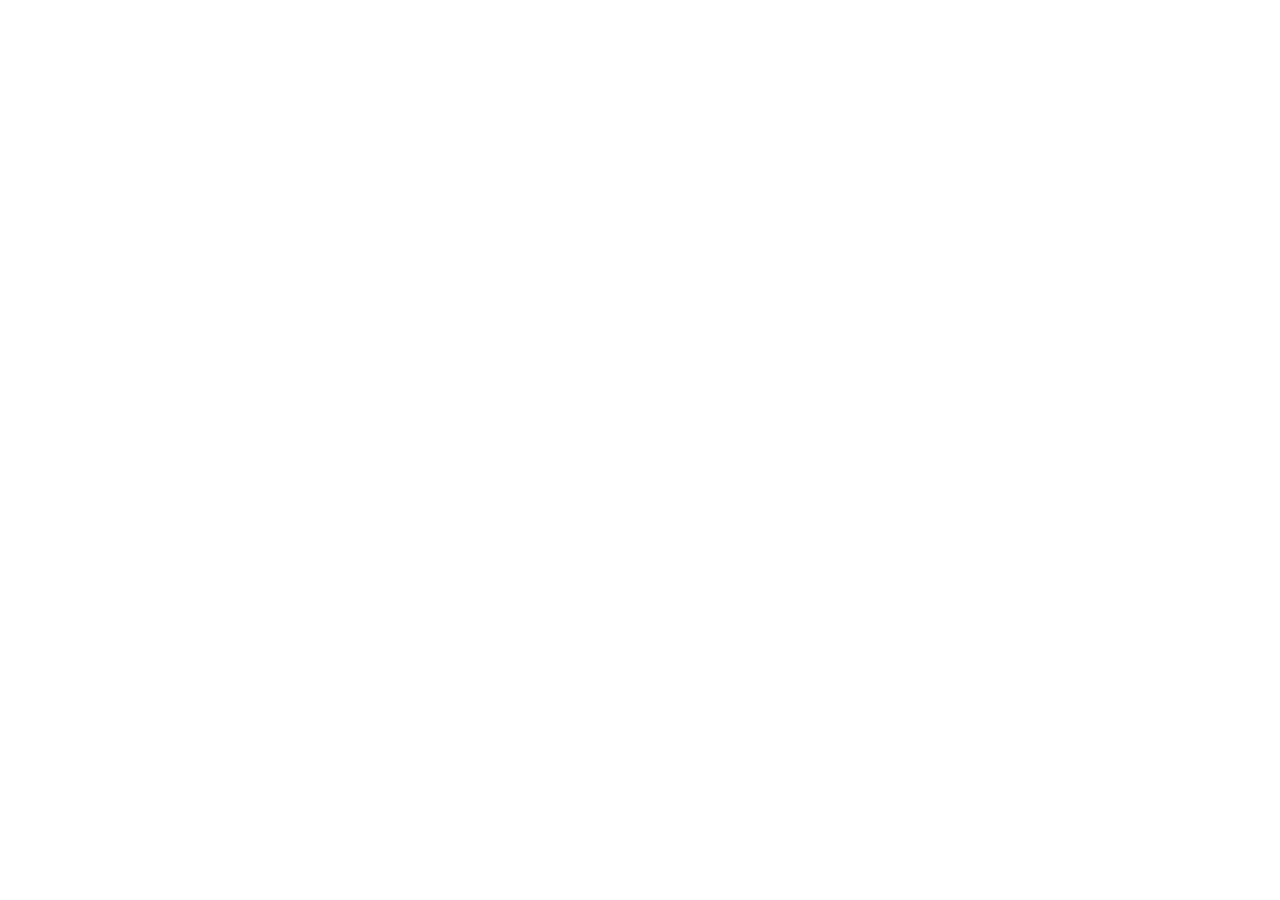
==== recipes/banana_pudding.html @ 439f108c "ADD TITLE AND HEADING" ====
<!DOCTYPE html>
<html lang="en">
<head>
    <meta charset="UTF-8">
    <meta name="viewport" content="width=device-width, initial-scale=1.0">
    <title>Banana Pudding | Recipe</title>
</head>
<body>
    
</body>
</html>
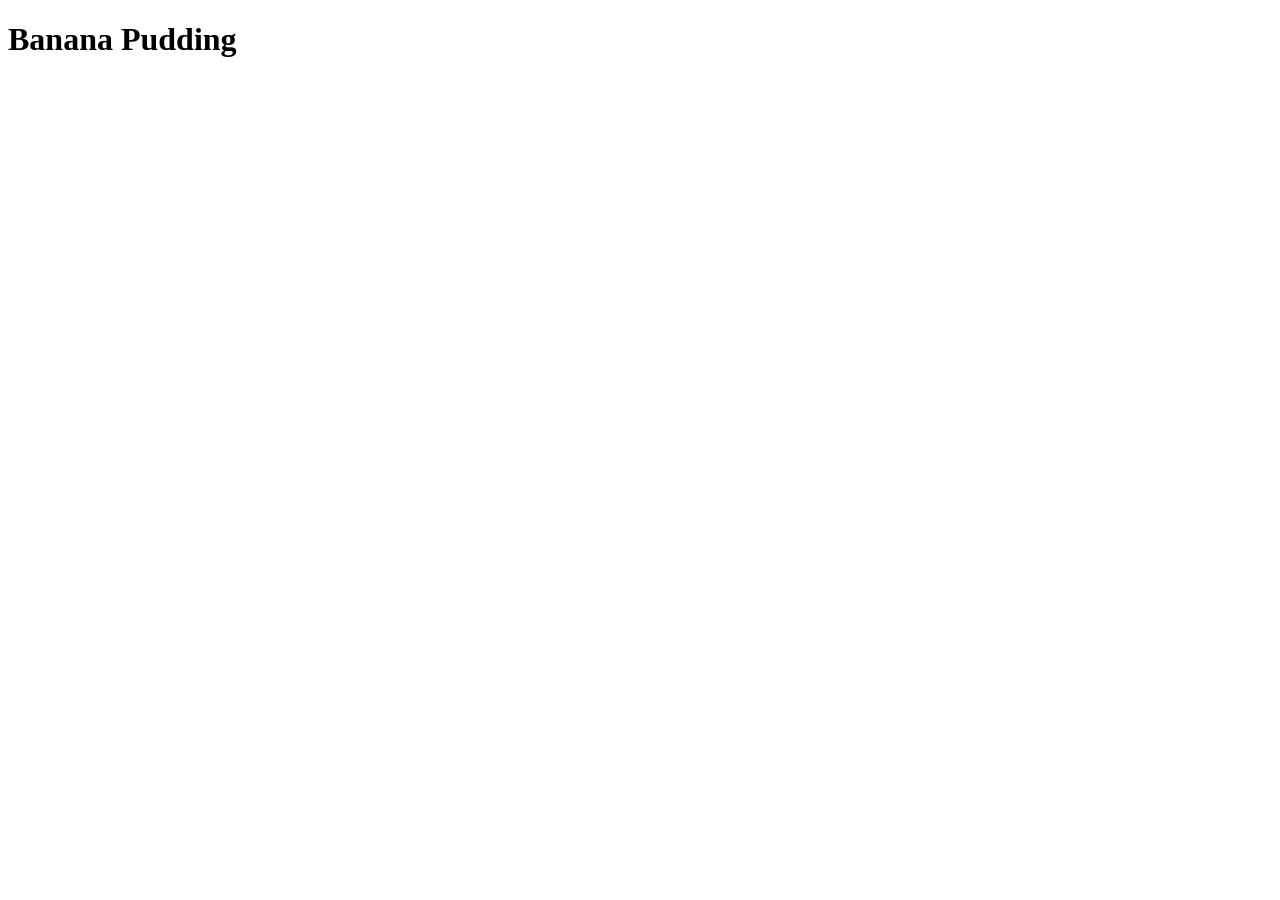
==== commit 3a75ebe8: "FORGOT TO ADD HEADING LAST TIME.DID IT THIS TIME." ====
--- a/recipes/banana_pudding.html
+++ b/recipes/banana_pudding.html
@@ -6,6 +6,8 @@
     <title>Banana Pudding | Recipe</title>
 </head>
 <body>
+    <h1>Banana Pudding</h1>
+    <img src="https://cookingthat.com/wp-content/uploads/2025/09/fwhrsqawiqbyngasvaft.webp" alt="">
     
 </body>
 </html>
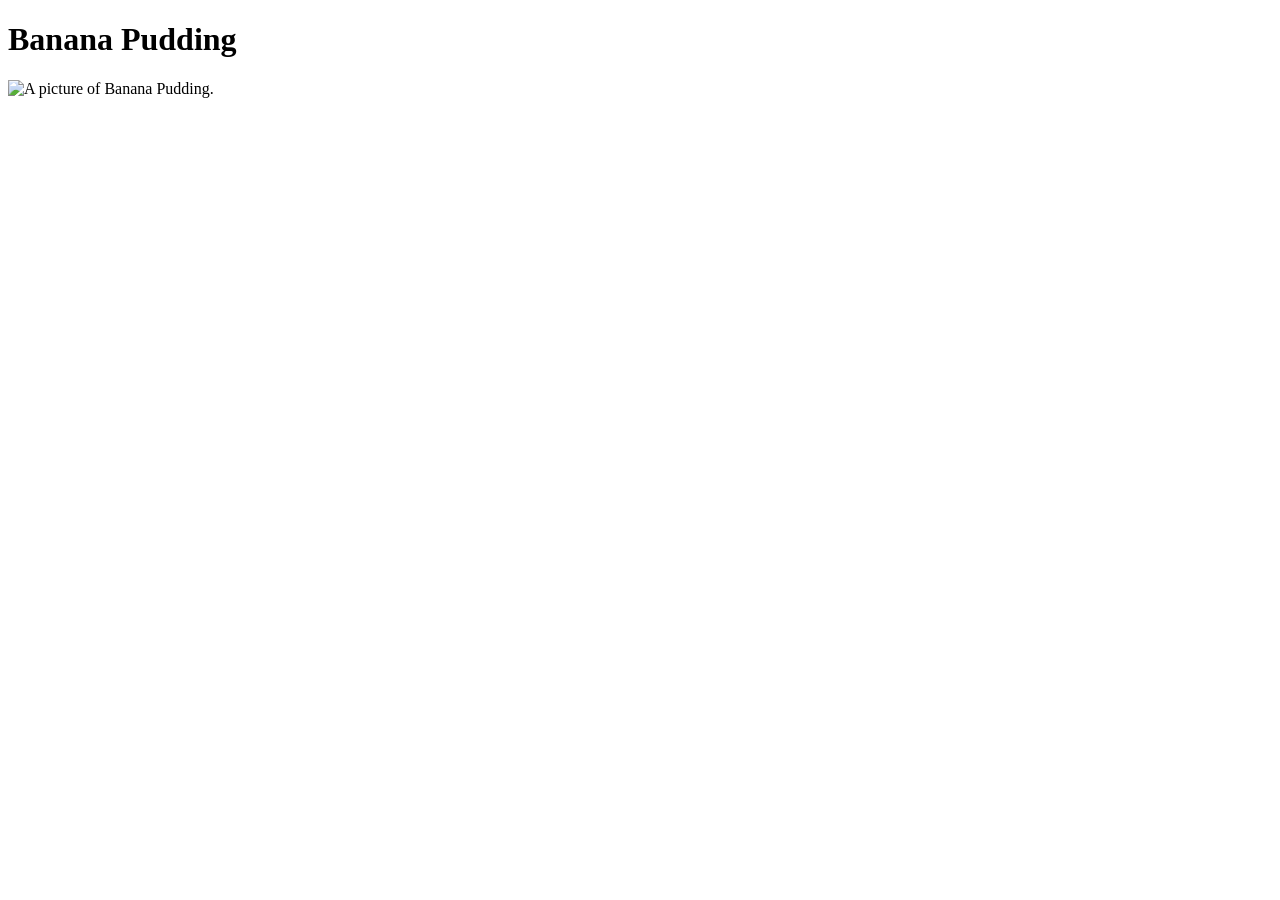
==== commit 2548a6e2: "ADDED AN IMAGE OF BANANA PUDDING" ====
--- a/recipes/banana_pudding.html
+++ b/recipes/banana_pudding.html
@@ -7,7 +7,7 @@
 </head>
 <body>
     <h1>Banana Pudding</h1>
-    <img src="https://cookingthat.com/wp-content/uploads/2025/09/fwhrsqawiqbyngasvaft.webp" alt="">
+    <img src="https://www.cookingclassy.com/wp-content/uploads/2023/04/banana-pudding-04-1024x1536.jpg" alt="A picture of Banana Pudding.">
     
 </body>
 </html>
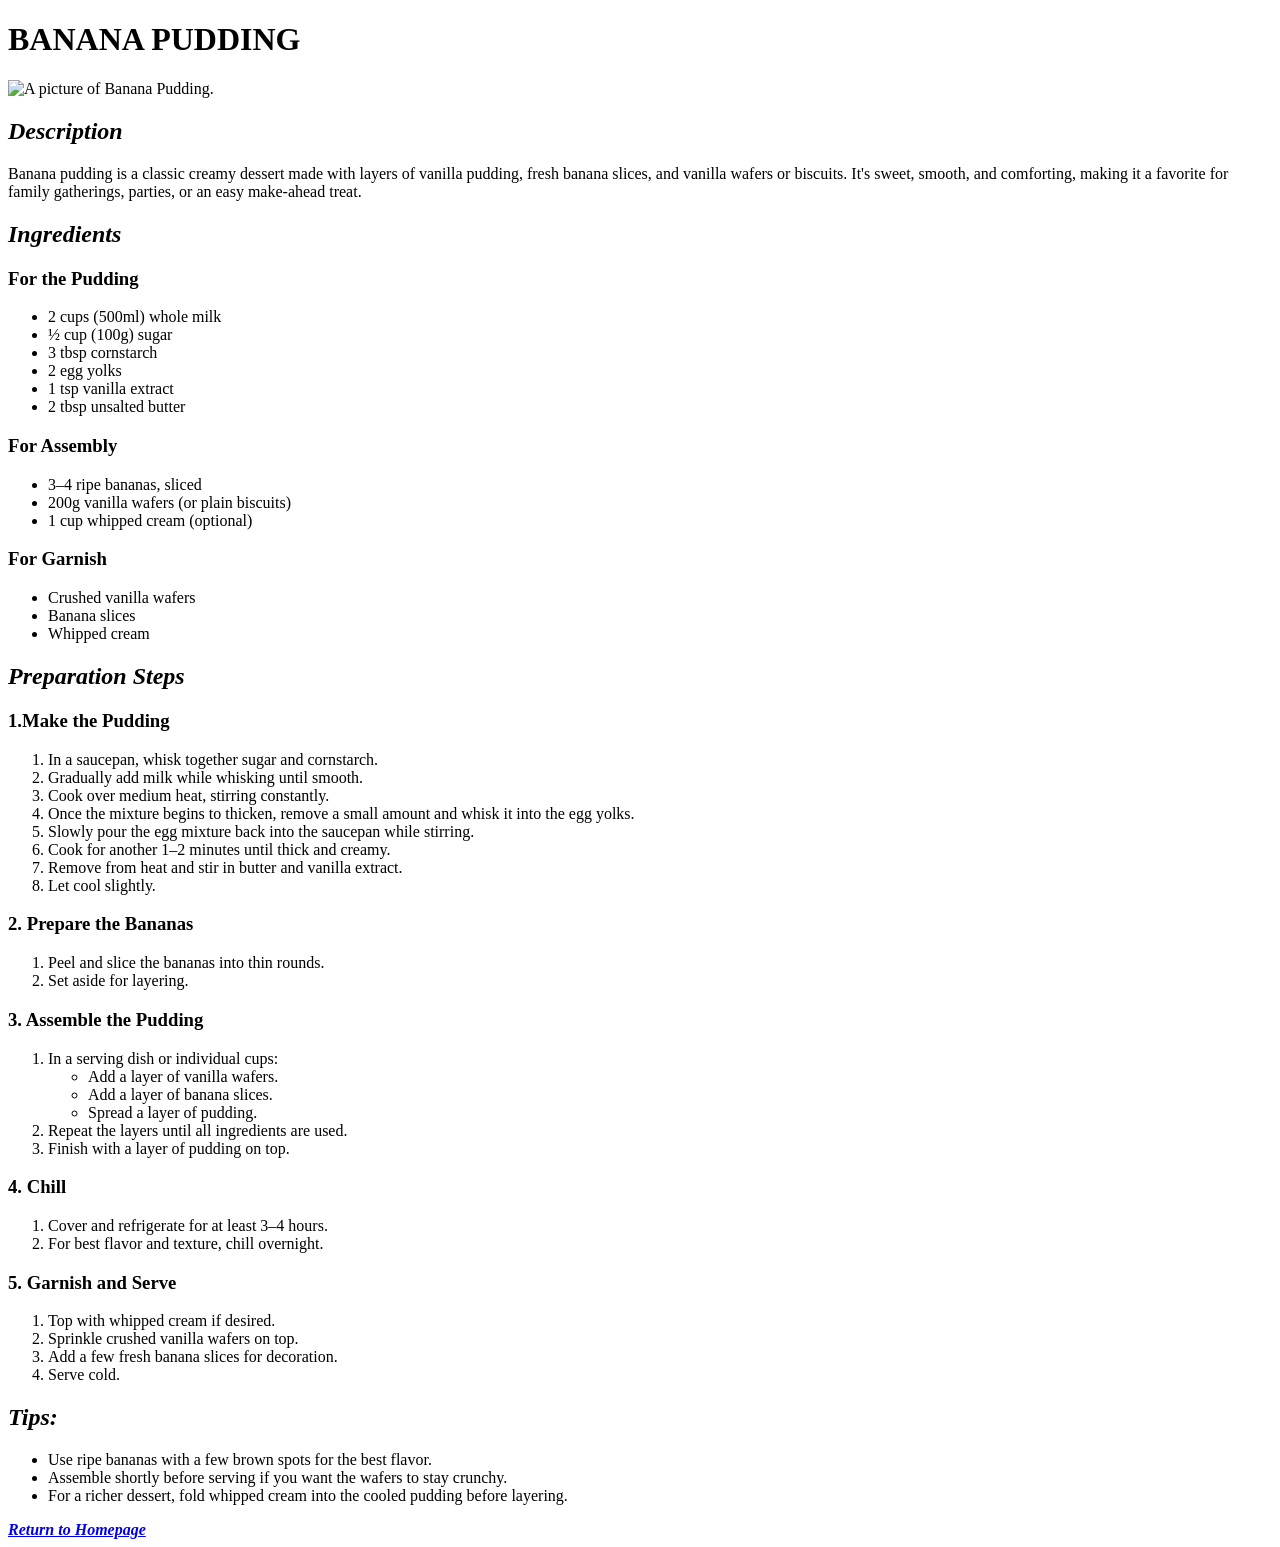
==== commit b354919f: "ADD ALL TEXT CONTENT AFTER THE IMAGE" ====
--- a/recipes/banana_pudding.html
+++ b/recipes/banana_pudding.html
@@ -6,8 +6,87 @@
     <title>Banana Pudding | Recipe</title>
 </head>
 <body>
-    <h1>Banana Pudding</h1>
-    <img src="https://www.cookingclassy.com/wp-content/uploads/2023/04/banana-pudding-04-1024x1536.jpg" alt="A picture of Banana Pudding.">
-    
+    <h1>BANANA PUDDING</h1>
+    <img src="https://www.cookingclassy.com/wp-content/uploads/2023/04/banana-pudding-04-1024x1536.jpg" alt="A picture of Banana Pudding." height="350px">
+    <h2><em>Description</em></h2>
+    <p>Banana pudding is a classic creamy dessert made with layers of vanilla pudding, fresh banana slices, and vanilla wafers or biscuits. It's sweet, smooth, and comforting, making it a favorite for family gatherings, parties, or an easy make-ahead treat.</p>
+    <h2><em>Ingredients</em></h2>
+    <h3>For the Pudding</h3>
+    <ul>
+        <li>2 cups (500ml) whole milk</li>
+        <li>½ cup (100g) sugar</li>
+        <li>3 tbsp cornstarch</li>
+        <li>2 egg yolks</li>
+        <li>1 tsp vanilla extract</li>
+        <li>2 tbsp unsalted butter</li>
+    </ul>
+     <h3>For Assembly</h3>
+    <ul>
+        
+        <li>3–4 ripe bananas, sliced</li>
+        <li>200g vanilla wafers (or plain biscuits)</li>
+        <li>1 cup whipped cream (optional)</li>
+    </ul>
+
+    <h3>For Garnish</h3>
+    <ul>
+        
+        <li>Crushed vanilla wafers</li>
+        <li>Banana slices</li>
+        <li>Whipped cream</li>
+    </ul>
+    <h2><em>Preparation Steps</em></h2>
+    <h3>1.Make the Pudding</h3>
+    <ol>
+        <li>In a saucepan, whisk together sugar and cornstarch.</li>
+        <li>Gradually add milk while whisking until smooth.</li>
+        <li>Cook over medium heat, stirring constantly.</li>
+        <li>Once the mixture begins to thicken, remove a small amount and whisk it into the egg yolks.</li>
+        <li>Slowly pour the egg mixture back into the saucepan while stirring.</li>
+        <li>Cook for another 1–2 minutes until thick and creamy.</li>
+        <li>Remove from heat and stir in butter and vanilla extract.</li>
+        <li>Let cool slightly.</li>
+    </ol>
+    <h3>2. Prepare the Bananas</h3>
+    <ol>
+        <li>Peel and slice the bananas into thin rounds.</li>
+        <li>Set aside for layering.</li>
+    </ol>
+    <h3>3. Assemble the Pudding</h3>
+    <ol>
+        <li>
+            In a serving dish or individual cups:
+            <ul>
+                <li>Add a layer of vanilla wafers.</li>
+                <li>Add a layer of banana slices.</li>
+                <li>Spread a layer of pudding.</li>
+            </ul>
+
+        </li>
+        <li>Repeat the layers until all ingredients are used.</li>
+        <li>Finish with a layer of pudding on top.</li>
+       </ol>  
+        <h3>4. Chill</h3>
+        <ol>
+            <li>Cover and refrigerate for at least 3–4 hours.</li>
+            <li>For best flavor and texture, chill overnight.</li>
+        </ol>
+        <h3>5. Garnish and Serve</h3>
+        <ol>
+            <li>Top with whipped cream if desired.</li>
+            <li>Sprinkle crushed vanilla wafers on top.</li>
+            <li>Add a few fresh banana slices for decoration.</li>
+            <li>Serve cold.</li>
+        </ol>
+   
+
+    <h2><em>Tips:</em></h2>
+    <ul>
+        <li>Use ripe bananas with a few brown spots for the best flavor.</li>
+        <li>Assemble shortly before serving if you want the wafers to stay crunchy.</li>
+        <li>For a richer dessert, fold whipped cream into the cooled pudding before layering.</li>
+    </ul>
+    <a href="index.html"><em><strong>Return to Homepage</strong></em></a>
+
 </body>
 </html>
